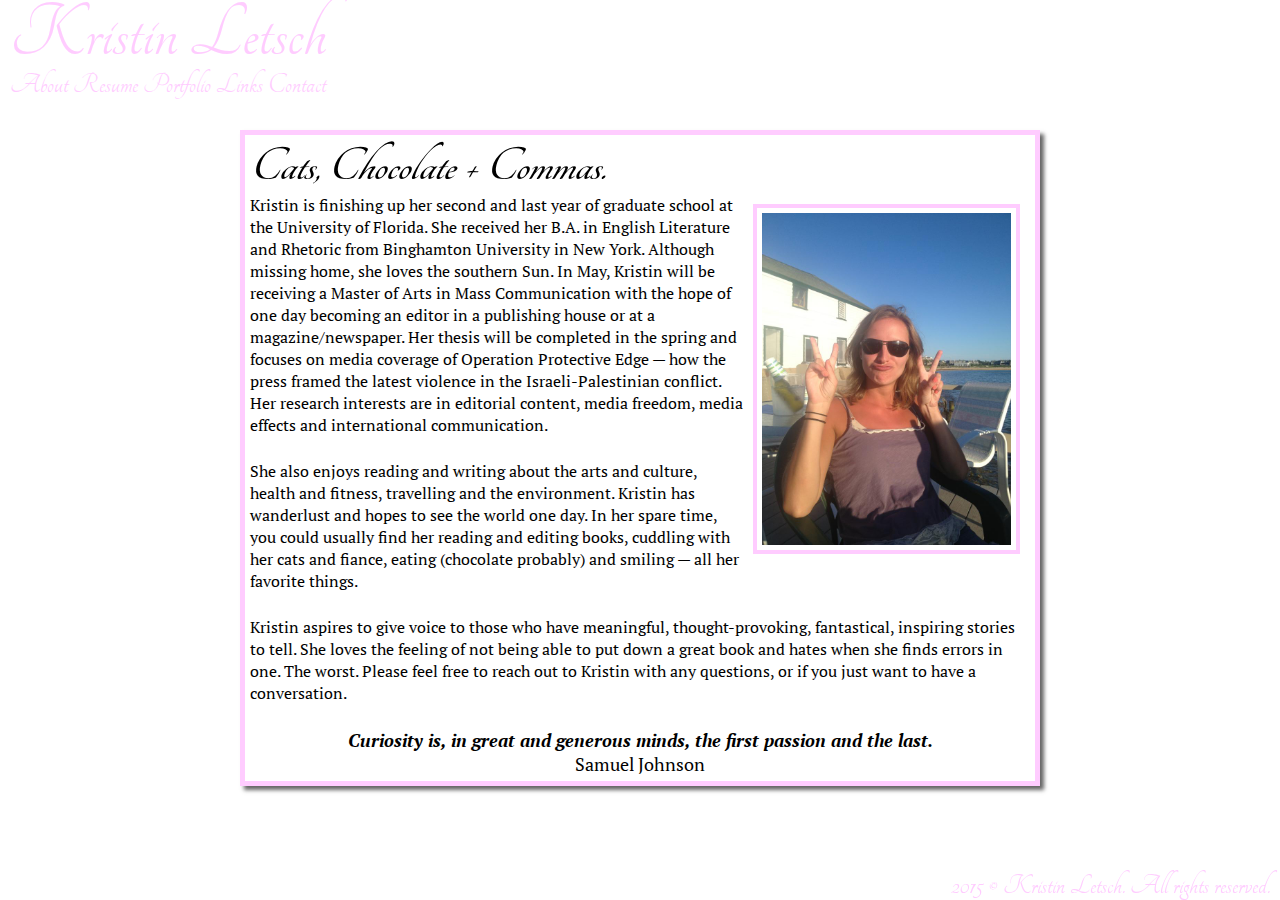
==== about.html @ 2bad7afa "fixed background + changed clips page to portfolio" ====
<link href='http://fonts.googleapis.com/css?family=Yellowtail|Tangerine|Satisfy|Sacramento' rel='stylesheet' type='text/css'>
<link href='http://fonts.googleapis.com/css?family=Roboto:400,100' rel='stylesheet' type='text/css'>
<link href='http://fonts.googleapis.com/css?family=PT+Serif:400,400italic,700italic' rel='stylesheet' type='text/css'>
<link rel="stylesheet" href="css/base.css">
<html>
<header>
    <a href="index.html">Kristin Letsch</a>
<nav>
    <a href="about.html">About</a>
    <a href="resume.html">Resume</a>
    <a href="portfolio.html">Portfolio</a>
    <a href="links.html">Links</a>
    <a href="contact.html">Contact</a>
    </nav>
    </header> 
<div id="mainContainer" align="center">
   <section id="content-section"> 
<div class="message" align="left">  
    <body>
	<div id="wrapper">
		<div id="header"></div>
		<div id="content"></div>
		<div id="footer"></div>
	</div>
    <h1><em>Cats, Chocolate + Commas.</em></h1>
        <aside>
        <img src= "img/myphoto.jpg">
        </aside>
    <p>Kristin is finishing up her second and last year of graduate school at the University of Florida.  She received her B.A. in English Literature and Rhetoric from Binghamton University in New York.  Although missing home, she loves the southern Sun.  In May, Kristin will be receiving a Master of Arts in Mass Communication with the hope of one day becoming an editor in a publishing house or at a magazine/newspaper.  Her thesis will be completed in the spring and focuses on media coverage of Operation Protective Edge — how the press framed the latest violence in the Israeli-Palestinian conflict.  Her research interests are in editorial content, media freedom, media effects and international communication.</p>
        <br>
    <p>She also enjoys reading and writing about the arts and culture, health and fitness, travelling and the environment.  Kristin has wanderlust and hopes to see the world one day.  In her spare time, you could usually find her reading and editing books, cuddling with her cats and fiance, eating (chocolate probably) and smiling — all her favorite things.  </p>
        <br>
<p>Kristin aspires to give voice to those who have meaningful, thought-provoking, fantastical, inspiring stories to tell.  She loves the feeling of not being able to put down a great book and hates when she finds errors in one.  The worst.  Please feel free to reach out to Kristin with any questions, or if you just want to have a conversation.</p>
        <br>
        <h2><center><em>Curiosity is, in great and generous minds, the first passion and the last.</em></center></h2>
<p><center>Samuel Johnson</center></p>
    </body>
       </div>
    </section>
    </div>
    <footer>2015 &copy; Kristin Letsch. All rights reserved.</footer>
</html>
---- css/base.css ----
* {
    box-sizing: border-box;
    margin: 0;
    padding: 0;
}

body{
  background-image: url(https://scontent-b-iad.xx.fbcdn.net/hphotos-xpa1/v/t1.0-9/1395379_10151803069949072_195228374_n.jpg?oh=89653789ddb60f0031a83514bbc21179&oe=551CCBC6);
  background-size: 100%;
    background-position: top;
}

header{
    font-family: 'Tangerine', cursive;
    font-size: 80px;
    position: relative;
    color: #FFCCFF;
    line-height:50px;
    margin: 10px;
}
wrapper {
	min-height:100%;
	position:relative;
}

nav {
    font-size: 30px
}

nav a:hover {
    border-bottom: 2px solid white;
}

section {
    font-family: 'PT Serif', serif;
    font-size: 18px;
    
}

#mainContainer
        {
        margin:20px auto;
        width: 90%;
        padding-bottom: 20px;
         }

#content-section{
    background-color: white;
    border: 5px #FFCCFF solid;
    box-shadow: 4px 4px 4px rgba(50, 50, 50, 0.75);
  margin-top: 10px;
  width:800px;
    padding-top: 5px;
    padding-left: 5px;
    padding-right: 5px;
    padding-bottom: 5px;
}

#content-section h1{

    text-align: left;
}

h1 {
    font-family: 'Tangerine', sans-serif;
    font-size: 50px;
    
}

h2, h3, h4 {
    text-align: left;
    font-size: 18px;
    color: #000;
}

p {s
    font-family: 'PT Serif', serif;
    font-size: 16px;
    line-height: 22px;
    color: black;
}
img {
    border: 4px solid #FFCCFF;
    margin: 10px;
    padding: 5px;
    width: auto;
    height: 350px;
    display: inline; 
    float: inherit;
}

figcaption { 
    font-family: 'PT Serif', serif;
    color: black;
    font-size: 16px;
    display: block;
}

aside {
    float: right;
}

footer {
    font-family: 'Tangerine', sans-serif;
    color: #FFCCFF;
    font-size: 30px;
    text-align: right;
    width: 100%;
    position: fixed;
	height:30px;
	bottom:0;
	left:0;
    clear: both;
    padding: 0 10px 0 10px;
    margin-top: 10px;
}
    
a:visited, a:hover, a:link, a:active{
    color: #FFCCFF;
    text-decoration: none;
}

@media screen and (max-width: 600px) {
    body {
        padding: 3%;
    }
    nav li {
        display: inline;
}
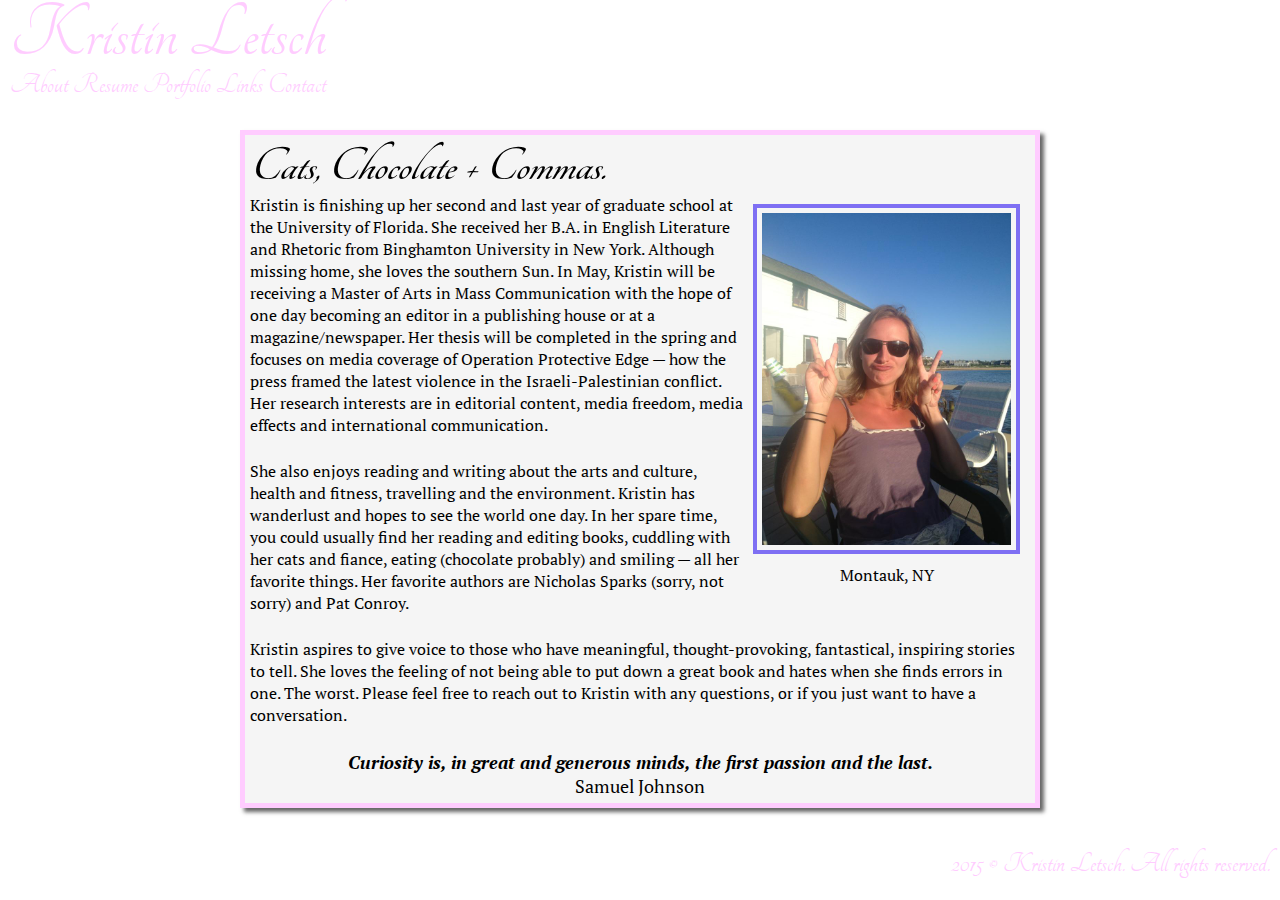
==== commit db7fdba9: "Made more changes to pages" ====
--- a/about.html
+++ b/about.html
@@ -25,10 +25,11 @@
     <h1><em>Cats, Chocolate + Commas.</em></h1>
         <aside>
         <img src= "img/myphoto.jpg">
+        <figcaption><center>Montauk, NY</center></figcaption>
         </aside>
     <p>Kristin is finishing up her second and last year of graduate school at the University of Florida.  She received her B.A. in English Literature and Rhetoric from Binghamton University in New York.  Although missing home, she loves the southern Sun.  In May, Kristin will be receiving a Master of Arts in Mass Communication with the hope of one day becoming an editor in a publishing house or at a magazine/newspaper.  Her thesis will be completed in the spring and focuses on media coverage of Operation Protective Edge — how the press framed the latest violence in the Israeli-Palestinian conflict.  Her research interests are in editorial content, media freedom, media effects and international communication.</p>
         <br>
-    <p>She also enjoys reading and writing about the arts and culture, health and fitness, travelling and the environment.  Kristin has wanderlust and hopes to see the world one day.  In her spare time, you could usually find her reading and editing books, cuddling with her cats and fiance, eating (chocolate probably) and smiling — all her favorite things.  </p>
+    <p>She also enjoys reading and writing about the arts and culture, health and fitness, travelling and the environment.  Kristin has wanderlust and hopes to see the world one day.  In her spare time, you could usually find her reading and editing books, cuddling with her cats and fiance, eating (chocolate probably) and smiling — all her favorite things.  Her favorite authors are Nicholas Sparks (sorry, not sorry) and Pat Conroy.</p>
         <br>
 <p>Kristin aspires to give voice to those who have meaningful, thought-provoking, fantastical, inspiring stories to tell.  She loves the feeling of not being able to put down a great book and hates when she finds errors in one.  The worst.  Please feel free to reach out to Kristin with any questions, or if you just want to have a conversation.</p>
         <br>
--- a/css/base.css
+++ b/css/base.css
@@ -28,13 +28,12 @@
 }
 
 nav a:hover {
-    border-bottom: 2px solid white;
+    border-bottom: 2px solid #F5F5F5;
 }
 
 section {
     font-family: 'PT Serif', serif;
     font-size: 18px;
-    
 }
 
 #mainContainer
@@ -45,7 +44,7 @@
          }
 
 #content-section{
-    background-color: white;
+    background-color: #F5F5F5;
     border: 5px #FFCCFF solid;
     box-shadow: 4px 4px 4px rgba(50, 50, 50, 0.75);
   margin-top: 10px;
@@ -77,10 +76,10 @@
     font-family: 'PT Serif', serif;
     font-size: 16px;
     line-height: 22px;
-    color: black;
+    color: #000000;
 }
 img {
-    border: 4px solid #FFCCFF;
+    border: 4px solid #7e6ff3;
     margin: 10px;
     padding: 5px;
     width: auto;
@@ -91,7 +90,7 @@
 
 figcaption { 
     font-family: 'PT Serif', serif;
-    color: black;
+    color: #000000;
     font-size: 16px;
     display: block;
 }
@@ -106,7 +105,7 @@
     font-size: 30px;
     text-align: right;
     width: 100%;
-    position: fixed;
+    position: relative;
 	height:30px;
 	bottom:0;
 	left:0;
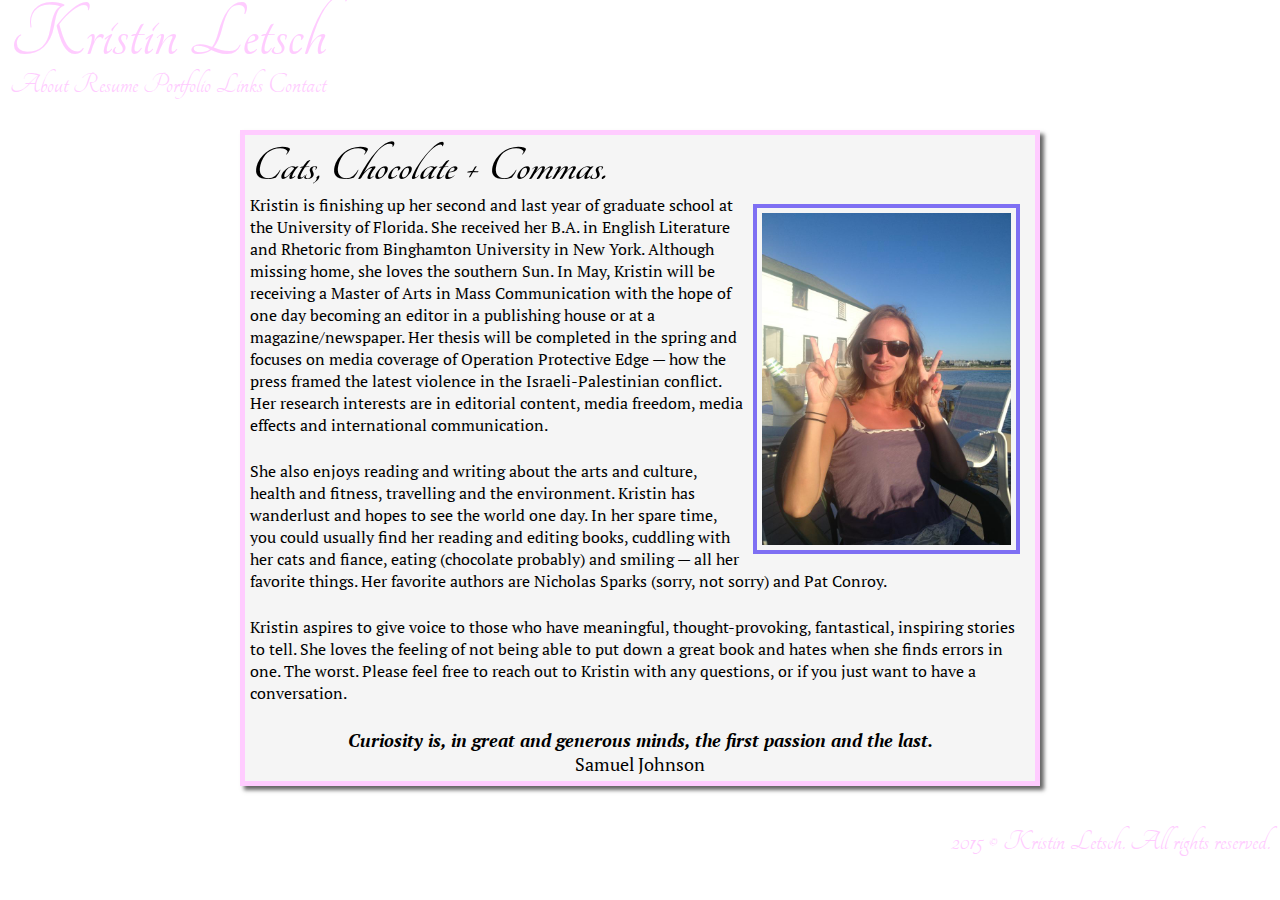
==== commit 4e7ff9d9: "Worked on website" ====
--- a/about.html
+++ b/about.html
@@ -25,7 +25,6 @@
     <h1><em>Cats, Chocolate + Commas.</em></h1>
         <aside>
         <img src= "img/myphoto.jpg">
-        <figcaption><center>Montauk, NY</center></figcaption>
         </aside>
     <p>Kristin is finishing up her second and last year of graduate school at the University of Florida.  She received her B.A. in English Literature and Rhetoric from Binghamton University in New York.  Although missing home, she loves the southern Sun.  In May, Kristin will be receiving a Master of Arts in Mass Communication with the hope of one day becoming an editor in a publishing house or at a magazine/newspaper.  Her thesis will be completed in the spring and focuses on media coverage of Operation Protective Edge — how the press framed the latest violence in the Israeli-Palestinian conflict.  Her research interests are in editorial content, media freedom, media effects and international communication.</p>
         <br>
--- a/css/base.css
+++ b/css/base.css
@@ -60,6 +60,12 @@
     text-align: left;
 }
 
+#content-section a{
+    color: black;
+    text-decoration: underline;
+}
+    
+
 h1 {
     font-family: 'Tangerine', sans-serif;
     font-size: 50px;
@@ -85,7 +91,7 @@
     width: auto;
     height: 350px;
     display: inline; 
-    float: inherit;
+    float: center;
 }
 
 figcaption { 
@@ -97,6 +103,10 @@
 
 aside {
     float: right;
+}
+
+figcaption {
+    text-align: center; 
 }
 
 footer {
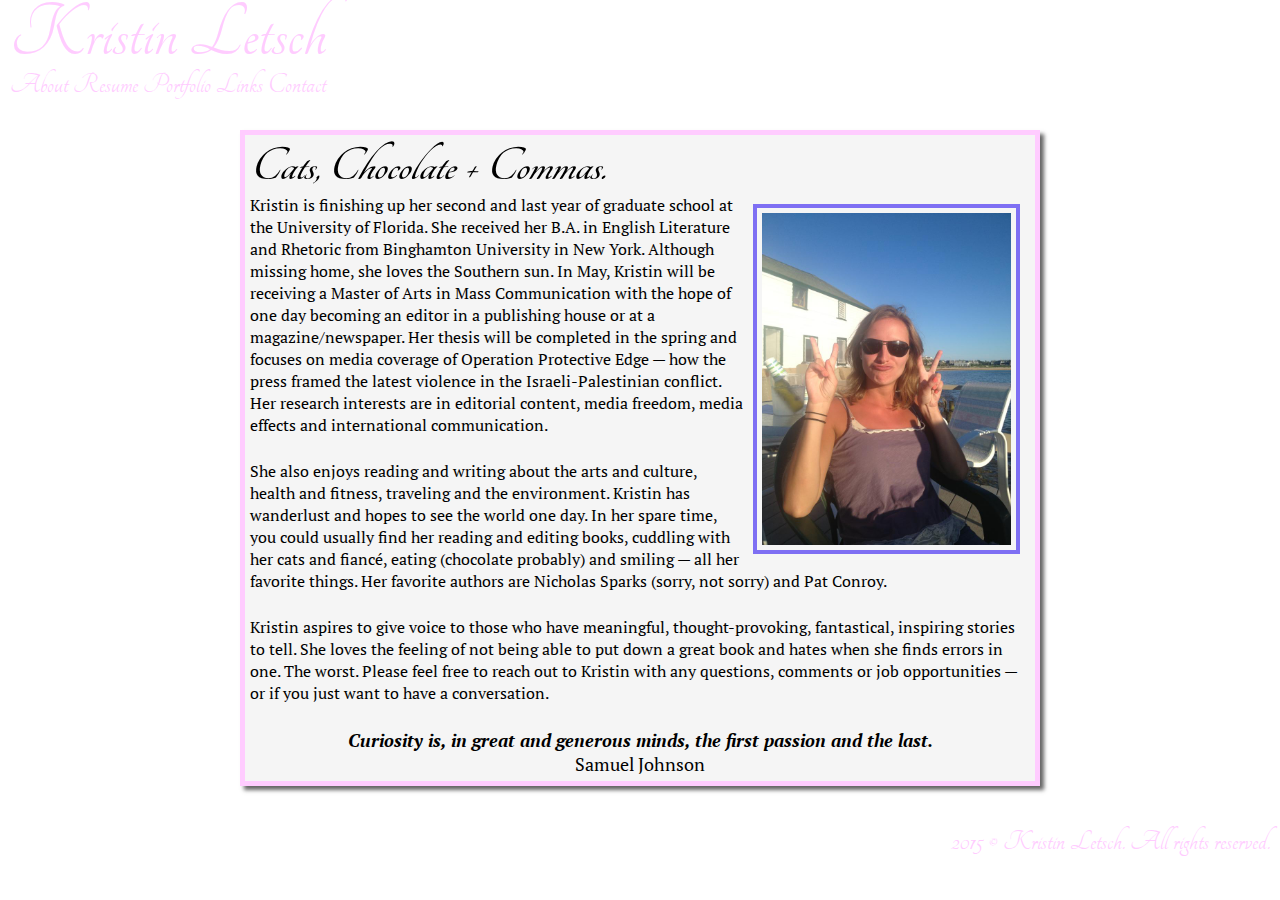
==== commit 5c477781: "Adding to website" ====
--- a/about.html
+++ b/about.html
@@ -26,11 +26,11 @@
         <aside>
         <img src= "img/myphoto.jpg">
         </aside>
-    <p>Kristin is finishing up her second and last year of graduate school at the University of Florida.  She received her B.A. in English Literature and Rhetoric from Binghamton University in New York.  Although missing home, she loves the southern Sun.  In May, Kristin will be receiving a Master of Arts in Mass Communication with the hope of one day becoming an editor in a publishing house or at a magazine/newspaper.  Her thesis will be completed in the spring and focuses on media coverage of Operation Protective Edge — how the press framed the latest violence in the Israeli-Palestinian conflict.  Her research interests are in editorial content, media freedom, media effects and international communication.</p>
+    <p>Kristin is finishing up her second and last year of graduate school at the University of Florida.  She received her B.A. in English Literature and Rhetoric from Binghamton University in New York.  Although missing home, she loves the Southern sun.  In May, Kristin will be receiving a Master of Arts in Mass Communication with the hope of one day becoming an editor in a publishing house or at a magazine/newspaper.  Her thesis will be completed in the spring and focuses on media coverage of Operation Protective Edge — how the press framed the latest violence in the Israeli-Palestinian conflict.  Her research interests are in editorial content, media freedom, media effects and international communication.</p>
         <br>
-    <p>She also enjoys reading and writing about the arts and culture, health and fitness, travelling and the environment.  Kristin has wanderlust and hopes to see the world one day.  In her spare time, you could usually find her reading and editing books, cuddling with her cats and fiance, eating (chocolate probably) and smiling — all her favorite things.  Her favorite authors are Nicholas Sparks (sorry, not sorry) and Pat Conroy.</p>
+    <p>She also enjoys reading and writing about the arts and culture, health and fitness, traveling and the environment.  Kristin has wanderlust and hopes to see the world one day.  In her spare time, you could usually find her reading and editing books, cuddling with her cats and fiancé, eating (chocolate probably) and smiling — all her favorite things.  Her favorite authors are Nicholas Sparks (sorry, not sorry) and Pat Conroy.</p>
         <br>
-<p>Kristin aspires to give voice to those who have meaningful, thought-provoking, fantastical, inspiring stories to tell.  She loves the feeling of not being able to put down a great book and hates when she finds errors in one.  The worst.  Please feel free to reach out to Kristin with any questions, or if you just want to have a conversation.</p>
+<p>Kristin aspires to give voice to those who have meaningful, thought-provoking, fantastical, inspiring stories to tell.  She loves the feeling of not being able to put down a great book and hates when she finds errors in one.  The worst.  Please feel free to reach out to Kristin with any questions, comments or job opportunities — or if you just want to have a conversation.</p>
         <br>
         <h2><center><em>Curiosity is, in great and generous minds, the first passion and the last.</em></center></h2>
 <p><center>Samuel Johnson</center></p>
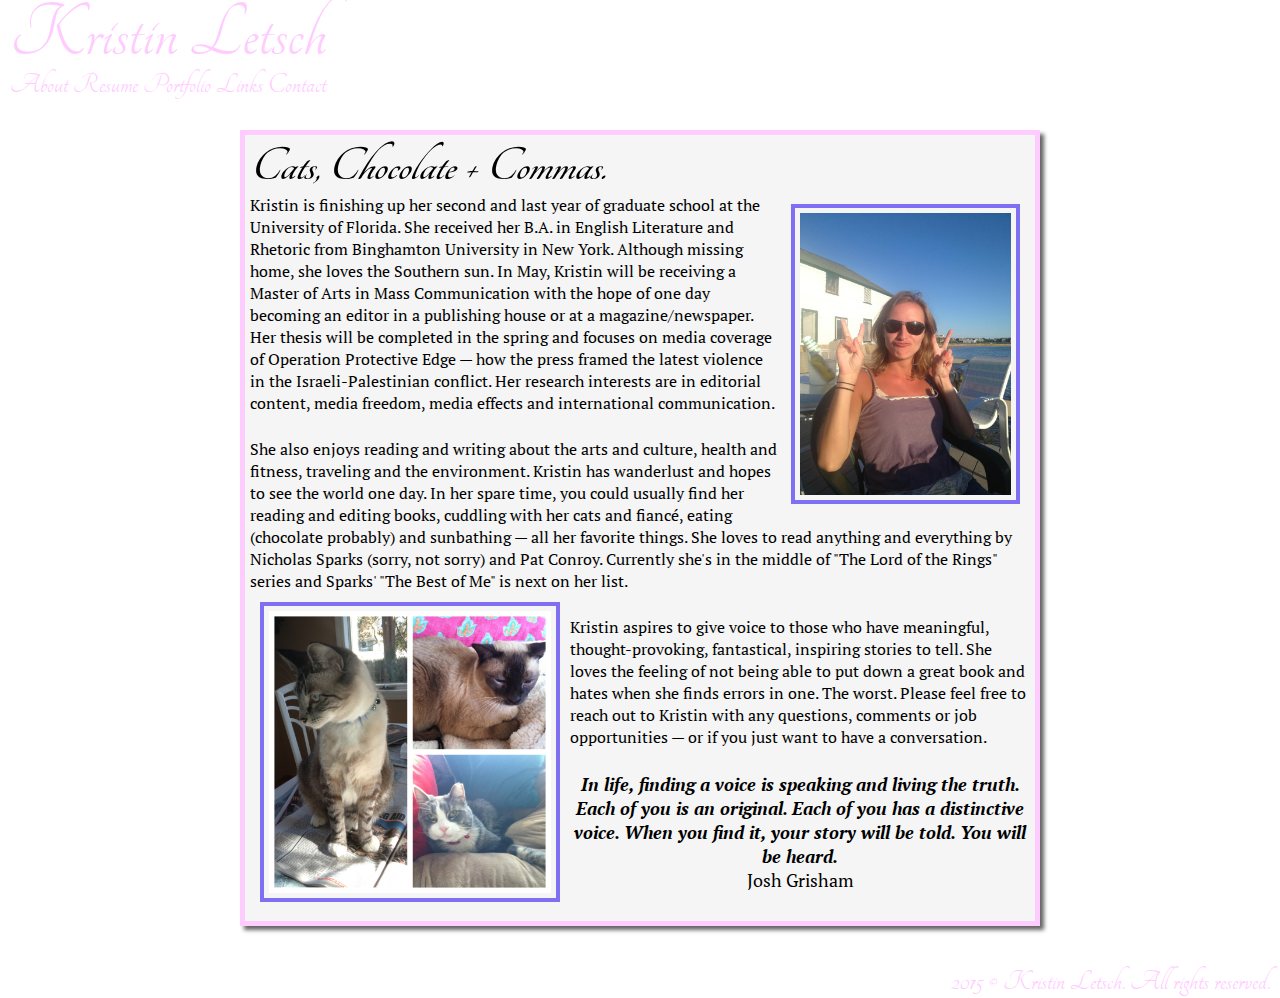
==== commit 13d441e5: "Edited about page" ====
--- a/about.html
+++ b/about.html
@@ -1,8 +1,9 @@
+<!DOCTYPE html>
+<html>
 <link href='http://fonts.googleapis.com/css?family=Yellowtail|Tangerine|Satisfy|Sacramento' rel='stylesheet' type='text/css'>
 <link href='http://fonts.googleapis.com/css?family=Roboto:400,100' rel='stylesheet' type='text/css'>
 <link href='http://fonts.googleapis.com/css?family=PT+Serif:400,400italic,700italic' rel='stylesheet' type='text/css'>
 <link rel="stylesheet" href="css/base.css">
-<html>
 <header>
     <a href="index.html">Kristin Letsch</a>
 <nav>
@@ -28,12 +29,14 @@
         </aside>
     <p>Kristin is finishing up her second and last year of graduate school at the University of Florida.  She received her B.A. in English Literature and Rhetoric from Binghamton University in New York.  Although missing home, she loves the Southern sun.  In May, Kristin will be receiving a Master of Arts in Mass Communication with the hope of one day becoming an editor in a publishing house or at a magazine/newspaper.  Her thesis will be completed in the spring and focuses on media coverage of Operation Protective Edge — how the press framed the latest violence in the Israeli-Palestinian conflict.  Her research interests are in editorial content, media freedom, media effects and international communication.</p>
         <br>
-    <p>She also enjoys reading and writing about the arts and culture, health and fitness, traveling and the environment.  Kristin has wanderlust and hopes to see the world one day.  In her spare time, you could usually find her reading and editing books, cuddling with her cats and fiancé, eating (chocolate probably) and smiling — all her favorite things.  Her favorite authors are Nicholas Sparks (sorry, not sorry) and Pat Conroy.</p>
+    <p>She also enjoys reading and writing about the arts and culture, health and fitness, traveling and the environment.  Kristin has wanderlust and hopes to see the world one day.  In her spare time, you could usually find her reading and editing books, cuddling with her cats and fiancé, eating (chocolate probably) and sunbathing — all her favorite things.  She loves to read anything and everything by Nicholas Sparks (sorry, not sorry) and Pat Conroy.  Currently she's in the middle of "The Lord of the Rings" series and Sparks' "The Best of Me" is next on her list.</p>
+        <img class="TextWrapLeft" img src="img/kitties.JPG">
         <br>
-<p>Kristin aspires to give voice to those who have meaningful, thought-provoking, fantastical, inspiring stories to tell.  She loves the feeling of not being able to put down a great book and hates when she finds errors in one.  The worst.  Please feel free to reach out to Kristin with any questions, comments or job opportunities — or if you just want to have a conversation.</p>
+        <p>Kristin aspires to give voice to those who have meaningful, thought-provoking, fantastical, inspiring stories to tell.  She loves the feeling of not being able to put down a great book and hates when she finds errors in one.  The worst.  Please feel free to reach out to Kristin with any questions, comments or job opportunities — or if you just want to have a conversation.</p>
         <br>
-        <h2><center><em>Curiosity is, in great and generous minds, the first passion and the last.</em></center></h2>
-<p><center>Samuel Johnson</center></p>
+        <h2><center><em>In life, finding a voice is speaking and living the truth. Each of you is an original. Each of you has a distinctive voice. When you find it, your story will be told. You will be heard.</em></center></h2>
+        <p><center>Josh Grisham</center></p>
+        <br>
     </body>
        </div>
     </section>
--- a/css/base.css
+++ b/css/base.css
@@ -6,7 +6,7 @@
 
 body{
   background-image: url(https://scontent-b-iad.xx.fbcdn.net/hphotos-xpa1/v/t1.0-9/1395379_10151803069949072_195228374_n.jpg?oh=89653789ddb60f0031a83514bbc21179&oe=551CCBC6);
-  background-size: 100%;
+    background-size: 100%;
     background-position: top;
 }
 
@@ -20,7 +20,7 @@
 }
 wrapper {
 	min-height:100%;
-	position:relative;
+	position: relative;
 }
 
 nav {
@@ -41,7 +41,7 @@
         margin:20px auto;
         width: 90%;
         padding-bottom: 20px;
-         }
+}
 
 #content-section{
     background-color: #F5F5F5;
@@ -68,8 +68,7 @@
 
 h1 {
     font-family: 'Tangerine', sans-serif;
-    font-size: 50px;
-    
+    font-size: 50px; 
 }
 
 h2, h3, h4 {
@@ -84,12 +83,13 @@
     line-height: 22px;
     color: #000000;
 }
+
 img {
     border: 4px solid #7e6ff3;
     margin: 10px;
     padding: 5px;
     width: auto;
-    height: 350px;
+    height: 300px;
     display: inline; 
     float: center;
 }
@@ -97,7 +97,7 @@
 figcaption { 
     font-family: 'PT Serif', serif;
     color: #000000;
-    font-size: 16px;
+    font-size: 15px;
     display: block;
 }
 
@@ -107,6 +107,10 @@
 
 figcaption {
     text-align: center; 
+}
+
+.TextWrapLeft {
+    float: left;
 }
 
 footer {
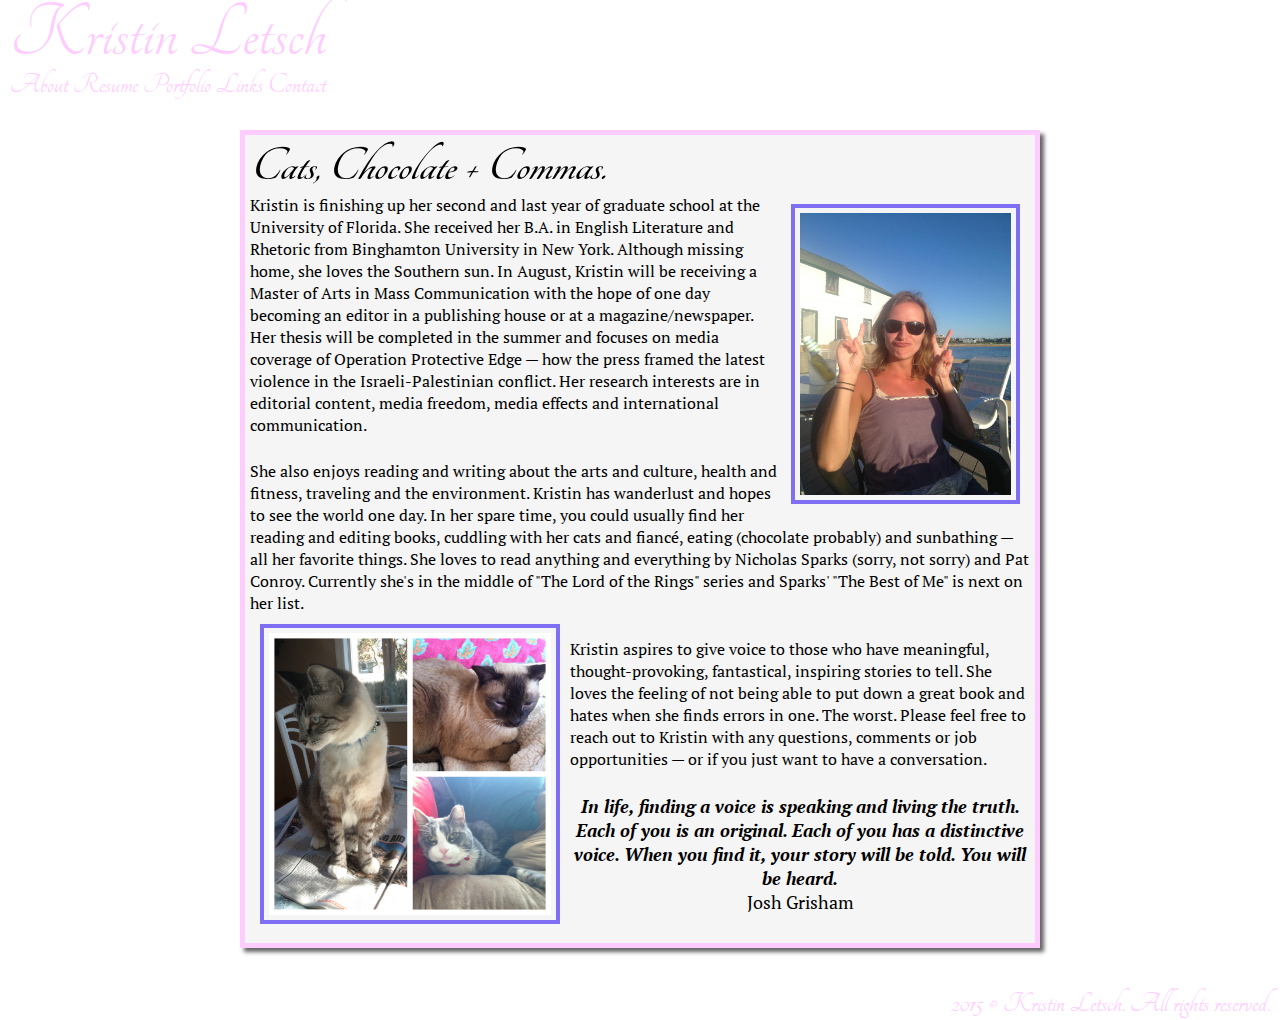
==== commit a0312423: "Update about" ====
--- a/about.html
+++ b/about.html
@@ -27,7 +27,7 @@
         <aside>
         <img src= "img/myphoto.jpg">
         </aside>
-    <p>Kristin is finishing up her second and last year of graduate school at the University of Florida.  She received her B.A. in English Literature and Rhetoric from Binghamton University in New York.  Although missing home, she loves the Southern sun.  In May, Kristin will be receiving a Master of Arts in Mass Communication with the hope of one day becoming an editor in a publishing house or at a magazine/newspaper.  Her thesis will be completed in the spring and focuses on media coverage of Operation Protective Edge — how the press framed the latest violence in the Israeli-Palestinian conflict.  Her research interests are in editorial content, media freedom, media effects and international communication.</p>
+    <p>Kristin is finishing up her second and last year of graduate school at the University of Florida.  She received her B.A. in English Literature and Rhetoric from Binghamton University in New York.  Although missing home, she loves the Southern sun.  In August, Kristin will be receiving a Master of Arts in Mass Communication with the hope of one day becoming an editor in a publishing house or at a magazine/newspaper.  Her thesis will be completed in the summer and focuses on media coverage of Operation Protective Edge — how the press framed the latest violence in the Israeli-Palestinian conflict.  Her research interests are in editorial content, media freedom, media effects and international communication.</p>
         <br>
     <p>She also enjoys reading and writing about the arts and culture, health and fitness, traveling and the environment.  Kristin has wanderlust and hopes to see the world one day.  In her spare time, you could usually find her reading and editing books, cuddling with her cats and fiancé, eating (chocolate probably) and sunbathing — all her favorite things.  She loves to read anything and everything by Nicholas Sparks (sorry, not sorry) and Pat Conroy.  Currently she's in the middle of "The Lord of the Rings" series and Sparks' "The Best of Me" is next on her list.</p>
         <img class="TextWrapLeft" img src="img/kitties.JPG">
@@ -41,5 +41,6 @@
        </div>
     </section>
     </div>
-    <footer>2015 &copy; Kristin Letsch. All rights reserved.</footer>
+    <footer>
+        2015 &copy; Kristin Letsch. All rights reserved.</footer>
 </html>--- a/css/base.css
+++ b/css/base.css
@@ -4,13 +4,13 @@
     padding: 0;
 }
 
-body{
-  background-image: url(https://scontent-b-iad.xx.fbcdn.net/hphotos-xpa1/v/t1.0-9/1395379_10151803069949072_195228374_n.jpg?oh=89653789ddb60f0031a83514bbc21179&oe=551CCBC6);
+body {
+  background-image: url("img/sunset.JPG");
     background-size: 100%;
     background-position: top;
 }
 
-header{
+header {
     font-family: 'Tangerine', cursive;
     font-size: 80px;
     position: relative;
@@ -18,8 +18,9 @@
     line-height:50px;
     margin: 10px;
 }
+
 wrapper {
-	min-height:100%;
+	min-height: 100%;
 	position: relative;
 }
 
@@ -36,14 +37,14 @@
     font-size: 18px;
 }
 
-#mainContainer
-        {
+#mainContainer {
         margin:20px auto;
         width: 90%;
         padding-bottom: 20px;
+        align: center;
 }
 
-#content-section{
+#content-section {
     background-color: #F5F5F5;
     border: 5px #FFCCFF solid;
     box-shadow: 4px 4px 4px rgba(50, 50, 50, 0.75);
@@ -55,16 +56,14 @@
     padding-bottom: 5px;
 }
 
-#content-section h1{
-
+#content-section h1 {
     text-align: left;
 }
 
-#content-section a{
+#content-section a {
     color: black;
     text-decoration: underline;
-}
-    
+}  
 
 h1 {
     font-family: 'Tangerine', sans-serif;
@@ -77,7 +76,7 @@
     color: #000;
 }
 
-p {s
+p {
     font-family: 'PT Serif', serif;
     font-size: 16px;
     line-height: 22px;
@@ -120,15 +119,15 @@
     text-align: right;
     width: 100%;
     position: relative;
-	height:30px;
-	bottom:0;
-	left:0;
+	height: 30px;
+	bottom: 0;
+	left: 0;
     clear: both;
     padding: 0 10px 0 10px;
     margin-top: 10px;
 }
     
-a:visited, a:hover, a:link, a:active{
+a:visited, a:hover, a:link, a:active {
     color: #FFCCFF;
     text-decoration: none;
 }
@@ -140,4 +139,4 @@
     nav li {
         display: inline;
 }
-    +}